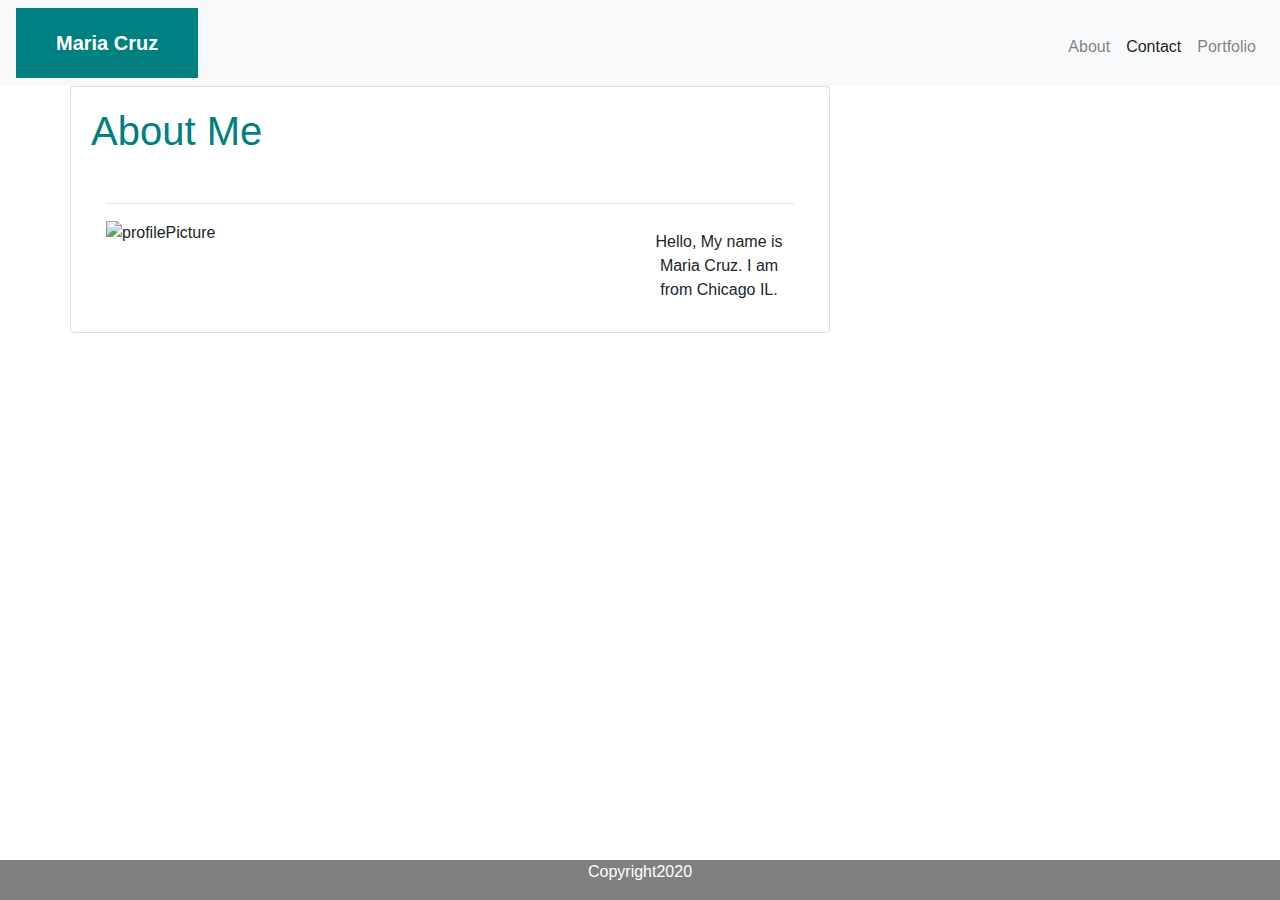
==== 02-css Finished homework/index.html @ 304c457e "portfolio" ====
<!DOCTYPE html>
<html>
<head>
    <meta charset='utf-8'>
    <meta http-equiv='X-UA-Compatible' content='IE=edge'>
    <title>Page Title</title>
    <meta name='viewport' content='width=device-width, initial-scale=1'>
    <link rel='portfoliobutton' href='portfolio.html'>
    <link rel='contactbutton' href='contact.htlm'>
    <link rel='stylesheet' href="style.css">
    <link rel="stylesheet" href="https://stackpath.bootstrapcdn.com/bootstrap/4.3.1/css/bootstrap.min.css" integrity="sha384-ggOyR0iXCbMQv3Xipma34MD+dH/1fQ784/j6cY/iJTQUOhcWr7x9JvoRxT2MZw1T" crossorigin="anonymous">

    <style>
        .footer {
          position: fixed;
          left: 0;
          bottom: 0;
          width: 100%;
          background-color:gray;
          color: white;
          text-align: center;
        }
    </style>
</head>
<body>
    <nav class="navbar navbar-expand-lg navbar-light bg-light">
        <a class="navbar-brand" href="#" id="name">Maria Cruz</a>
        <button class="navbar-toggler" type="button" data-toggle="collapse" data-target="#navbarNav" aria-controls="navbarNav" aria-expanded="false" aria-label="Toggle navigation">
            <span class="navbar-toggler-icon"></span>
        </button>
        <div class="collapse navbar-collapse" id="navbarNav">
            <ul class="navbar-nav ml-auto mt-2">
                <li class="nav-item">
                    <a class="nav-link" href="index.html">About</a>
                </li>
                <li class="nav-item active">
                    <a class="nav-link" href="contact.html">Contact </a>
                </li>
                <li class="nav-item">
                    <a class="nav-link" href="portfolio.html">Portfolio</a>
                </li>
            </ul>
        </div>
    </nav>
    <div class= "container">
        <div class="row">
            <div class="card col-md-8">
                <div class="card-body">
                    <div class="row">
                        <h1>About Me</h1>
                    </div>
                    <br> 
                    <hr/>
                    <img src=https://ca.slack-edge.com/T015J3MGCSG-U015JKSD24T-fc4c20ce177e-512 alt="profilePicture">
                    <p id="block"> Hello, My name is Maria Cruz. I am from Chicago IL. </p> 
                </div>
            </div>
        </div>  
    </div>
    <br>


    <!-- FOOTER -->
    <footer>
        <div class="footer">
            <p>Copyright2020</p>
        </div>
    </footer>

    <script src="https://code.jquery.com/jquery-3.3.1.slim.min.js" integrity="sha384-q8i/X+965DzO0rT7abK41JStQIAqVgRVzpbzo5smXKp4YfRvH+8abtTE1Pi6jizo" crossorigin="anonymous"></script>
    <script src="https://cdnjs.cloudflare.com/ajax/libs/popper.js/1.14.7/umd/popper.min.js" integrity="sha384-UO2eT0CpHqdSJQ6hJty5KVphtPhzWj9WO1clHTMGa3JDZwrnQq4sF86dIHNDz0W1" crossorigin="anonymous"></script>
    <script src="https://stackpath.bootstrapcdn.com/bootstrap/4.3.1/js/bootstrap.min.js" integrity="sha384-JjSmVgyd0p3pXB1rRibZUAYoIIy6OrQ6VrjIEaFf/nJGzIxFDsf4x0xIM+B07jRM" crossorigin="anonymous"></script>

</body>
</html>
---- 02-css Finished homework/style.css ----
/* All Nav Bars */
ul{
    float: left;
}

#name{
    background: teal;
    color: white;
    padding: 20px 40px;
    font-weight: bold;

}
/* about me img */
img{
    height: 400px;
    width: 400px;

}

.box{
  display: flex;
  align-items: center;
}

#block{
position: relative;
float: right;
width: 140px;
padding: 5px;
margin: 5px;
text-align: center; 
}

/* heading one in all 3 pages */
.about-section {
    padding: 10px;
    background-color: white;
  }

h1{
    color: teal;
}

/* contact info */
label, input{
    font-size: 20px;
    font-family: 'Times New Roman', Times, serif;
   
}

  /* Style inputs with type="text", select elements and textareas */
  input[type=text], select, textarea {
    width: 100%; 
    padding: 10px; 
    border: 1px solid #ccc; 
    border-radius: 4px; 
    box-sizing: border-box; 
    margin-top: 6px; 
    margin-bottom: 16px; 
    resize: vertical 
  }
  
  input[type=submit] {
    background-color: blue;
    color: white;
    padding: 12px 20px;
    border: none;
    border-radius: 4px;
    cursor: pointer;
  }
  
  
  #contactInfo {
    border-radius: 5px;
    background-color: #f2f2f2;
    padding: 20px;
    text-align: left;
  }

  #topPage{
    border: pink;
    border-radius: 20px;
    border-width: 400px;
    padding: 40px;
  }


  h2{
    font-weight: bold;
    color: teal;
    
  }

  #img2{
    height: 300px;
    width: 300px;
  }


  /* Bottom right text */
  .text-block {
    background-color:teal;
    color: white;
    padding-left: 40px;
    padding-right: 40px;
    text-align: center;
    position: absolute;
    bottom: 50px;
  }
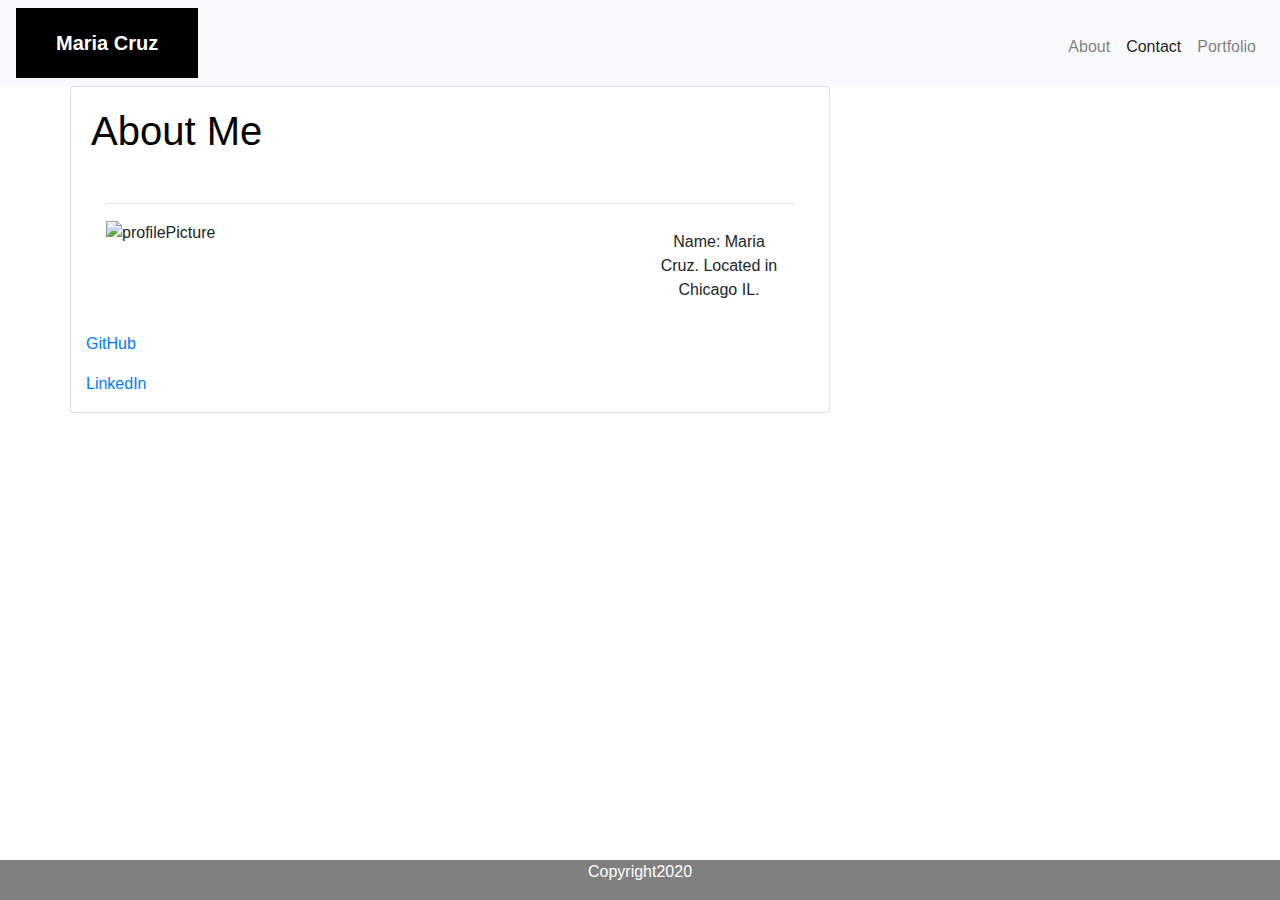
==== commit 20c2e39b: "updated portfolio" ====
--- a/02-css Finished homework/index.html
+++ b/02-css Finished homework/index.html
@@ -1,75 +1,118 @@
 <!DOCTYPE html>
 <html>
-<head>
-    <meta charset='utf-8'>
-    <meta http-equiv='X-UA-Compatible' content='IE=edge'>
+  <head>
+    <meta charset="utf-8" />
+    <meta http-equiv="X-UA-Compatible" content="IE=edge" />
     <title>Page Title</title>
-    <meta name='viewport' content='width=device-width, initial-scale=1'>
-    <link rel='portfoliobutton' href='portfolio.html'>
-    <link rel='contactbutton' href='contact.htlm'>
-    <link rel='stylesheet' href="style.css">
-    <link rel="stylesheet" href="https://stackpath.bootstrapcdn.com/bootstrap/4.3.1/css/bootstrap.min.css" integrity="sha384-ggOyR0iXCbMQv3Xipma34MD+dH/1fQ784/j6cY/iJTQUOhcWr7x9JvoRxT2MZw1T" crossorigin="anonymous">
+    <meta name="viewport" content="width=device-width, initial-scale=1" />
+    <link rel="portfoliobutton" href="portfolio.html" />
+    <link rel="contactbutton" href="contact.htlm" />
+    <link rel="stylesheet" href="style.css" />
+    <link
+      rel="stylesheet"
+      href="https://stackpath.bootstrapcdn.com/bootstrap/4.3.1/css/bootstrap.min.css"
+      integrity="sha384-ggOyR0iXCbMQv3Xipma34MD+dH/1fQ784/j6cY/iJTQUOhcWr7x9JvoRxT2MZw1T"
+      crossorigin="anonymous"
+    />
+    <link
+      rel="stylesheet"
+      href="https://unpkg.com/purecss@2.0.3/build/pure-min.css"
+      integrity="sha384-cg6SkqEOCV1NbJoCu11+bm0NvBRc8IYLRGXkmNrqUBfTjmMYwNKPWBTIKyw9mHNJ"
+      crossorigin="anonymous"
+    />
 
     <style>
-        .footer {
-          position: fixed;
-          left: 0;
-          bottom: 0;
-          width: 100%;
-          background-color:gray;
-          color: white;
-          text-align: center;
-        }
+      .footer {
+        position: fixed;
+        left: 0;
+        bottom: 0;
+        width: 100%;
+        background-color: gray;
+        color: white;
+        text-align: center;
+      }
     </style>
-</head>
-<body>
+  </head>
+  <body>
     <nav class="navbar navbar-expand-lg navbar-light bg-light">
-        <a class="navbar-brand" href="#" id="name">Maria Cruz</a>
-        <button class="navbar-toggler" type="button" data-toggle="collapse" data-target="#navbarNav" aria-controls="navbarNav" aria-expanded="false" aria-label="Toggle navigation">
-            <span class="navbar-toggler-icon"></span>
-        </button>
-        <div class="collapse navbar-collapse" id="navbarNav">
-            <ul class="navbar-nav ml-auto mt-2">
-                <li class="nav-item">
-                    <a class="nav-link" href="index.html">About</a>
-                </li>
-                <li class="nav-item active">
-                    <a class="nav-link" href="contact.html">Contact </a>
-                </li>
-                <li class="nav-item">
-                    <a class="nav-link" href="portfolio.html">Portfolio</a>
-                </li>
-            </ul>
+      <a class="navbar-brand" href="#" id="name">Maria Cruz</a>
+      <button
+        class="navbar-toggler"
+        type="button"
+        data-toggle="collapse"
+        data-target="#navbarNav"
+        aria-controls="navbarNav"
+        aria-expanded="false"
+        aria-label="Toggle navigation"
+      >
+        <span class="navbar-toggler-icon"></span>
+      </button>
+      <div class="collapse navbar-collapse" id="navbarNav">
+        <ul class="navbar-nav ml-auto mt-2">
+          <li class="nav-item">
+            <a class="nav-link" href="index.html">About</a>
+          </li>
+          <li class="nav-item active">
+            <a class="nav-link" href="contact.html">Contact </a>
+          </li>
+          <li class="nav-item">
+            <a class="nav-link" href="portfolio.html">Portfolio</a>
+          </li>
+        </ul>
+      </div>
+    </nav>
+    <div class="container">
+      <div class="row">
+        <div class="card col-md-8">
+          <div class="card-body">
+            <div class="row">
+              <h1>About Me</h1>
+            </div>
+            <br />
+            <hr />
+            <img
+            src=https://ca.slack-edge.com/T015J3MGCSG-U015JKSD24T-fc4c20ce177e-512
+            alt="profilePicture">
+            <p id="block">
+              Name: Maria Cruz. Located in Chicago IL.
+            </p>
+          </div>
+          <div>
+            <p class="github">
+              <a href="https://github.com/Mariafcc/">GitHub</a>
+            </p>
+          </div>
+          <div>
+            <p class="linkedIn">
+              <a href="www.linkedin.com/in/mariafernandacruz">LinkedIn</a>
+            </p>
+          </div>
         </div>
-    </nav>
-    <div class= "container">
-        <div class="row">
-            <div class="card col-md-8">
-                <div class="card-body">
-                    <div class="row">
-                        <h1>About Me</h1>
-                    </div>
-                    <br> 
-                    <hr/>
-                    <img src=https://ca.slack-edge.com/T015J3MGCSG-U015JKSD24T-fc4c20ce177e-512 alt="profilePicture">
-                    <p id="block"> Hello, My name is Maria Cruz. I am from Chicago IL. </p> 
-                </div>
-            </div>
-        </div>  
+      </div>
     </div>
-    <br>
-
+    <br />
 
     <!-- FOOTER -->
     <footer>
-        <div class="footer">
-            <p>Copyright2020</p>
-        </div>
+      <div class="footer">
+        <p>Copyright2020</p>
+      </div>
     </footer>
 
-    <script src="https://code.jquery.com/jquery-3.3.1.slim.min.js" integrity="sha384-q8i/X+965DzO0rT7abK41JStQIAqVgRVzpbzo5smXKp4YfRvH+8abtTE1Pi6jizo" crossorigin="anonymous"></script>
-    <script src="https://cdnjs.cloudflare.com/ajax/libs/popper.js/1.14.7/umd/popper.min.js" integrity="sha384-UO2eT0CpHqdSJQ6hJty5KVphtPhzWj9WO1clHTMGa3JDZwrnQq4sF86dIHNDz0W1" crossorigin="anonymous"></script>
-    <script src="https://stackpath.bootstrapcdn.com/bootstrap/4.3.1/js/bootstrap.min.js" integrity="sha384-JjSmVgyd0p3pXB1rRibZUAYoIIy6OrQ6VrjIEaFf/nJGzIxFDsf4x0xIM+B07jRM" crossorigin="anonymous"></script>
-
-</body>
-</html>+    <script
+      src="https://code.jquery.com/jquery-3.3.1.slim.min.js"
+      integrity="sha384-q8i/X+965DzO0rT7abK41JStQIAqVgRVzpbzo5smXKp4YfRvH+8abtTE1Pi6jizo"
+      crossorigin="anonymous"
+    ></script>
+    <script
+      src="https://cdnjs.cloudflare.com/ajax/libs/popper.js/1.14.7/umd/popper.min.js"
+      integrity="sha384-UO2eT0CpHqdSJQ6hJty5KVphtPhzWj9WO1clHTMGa3JDZwrnQq4sF86dIHNDz0W1"
+      crossorigin="anonymous"
+    ></script>
+    <script
+      src="https://stackpath.bootstrapcdn.com/bootstrap/4.3.1/js/bootstrap.min.js"
+      integrity="sha384-JjSmVgyd0p3pXB1rRibZUAYoIIy6OrQ6VrjIEaFf/nJGzIxFDsf4x0xIM+B07jRM"
+      crossorigin="anonymous"
+    ></script>
+  </body>
+</html>
--- a/02-css Finished homework/style.css
+++ b/02-css Finished homework/style.css
@@ -1,111 +1,105 @@
 /* All Nav Bars */
-ul{
-    float: left;
+ul {
+  float: left;
 }
 
-#name{
-    background: teal;
-    color: white;
-    padding: 20px 40px;
-    font-weight: bold;
-
+#name {
+  background: black;
+  color: white;
+  padding: 20px 40px;
+  font-weight: bold;
 }
 /* about me img */
-img{
-    height: 400px;
-    width: 400px;
-
+img {
+  height: 400px;
+  width: 400px;
 }
 
-.box{
+.box {
   display: flex;
   align-items: center;
 }
 
-#block{
-position: relative;
-float: right;
-width: 140px;
-padding: 5px;
-margin: 5px;
-text-align: center; 
+#block {
+  position: relative;
+  float: right;
+  width: 140px;
+  padding: 5px;
+  margin: 5px;
+  text-align: center;
 }
 
 /* heading one in all 3 pages */
 .about-section {
-    padding: 10px;
-    background-color: white;
-  }
+  padding: 10px;
+  background-color: white;
+}
 
-h1{
-    color: teal;
+h1 {
+  color: black;
 }
 
 /* contact info */
-label, input{
-    font-size: 20px;
-    font-family: 'Times New Roman', Times, serif;
-   
+label,
+input {
+  font-size: 20px;
+  font-family: "Times New Roman", Times, serif;
 }
 
-  /* Style inputs with type="text", select elements and textareas */
-  input[type=text], select, textarea {
-    width: 100%; 
-    padding: 10px; 
-    border: 1px solid #ccc; 
-    border-radius: 4px; 
-    box-sizing: border-box; 
-    margin-top: 6px; 
-    margin-bottom: 16px; 
-    resize: vertical 
-  }
-  
-  input[type=submit] {
-    background-color: blue;
-    color: white;
-    padding: 12px 20px;
-    border: none;
-    border-radius: 4px;
-    cursor: pointer;
-  }
-  
-  
-  #contactInfo {
-    border-radius: 5px;
-    background-color: #f2f2f2;
-    padding: 20px;
-    text-align: left;
-  }
+/* Style inputs with type="text", select elements and textareas */
+input[type="text"],
+select,
+textarea {
+  width: 100%;
+  padding: 10px;
+  border: 1px solid #ccc;
+  border-radius: 4px;
+  box-sizing: border-box;
+  margin-top: 6px;
+  margin-bottom: 16px;
+  resize: vertical;
+}
 
-  #topPage{
-    border: pink;
-    border-radius: 20px;
-    border-width: 400px;
-    padding: 40px;
-  }
+input[type="submit"] {
+  background-color: blue;
+  color: white;
+  padding: 12px 20px;
+  border: none;
+  border-radius: 4px;
+  cursor: pointer;
+}
 
+#contactInfo {
+  border-radius: 5px;
+  background-color: #f2f2f2;
+  padding: 20px;
+  text-align: left;
+}
 
-  h2{
-    font-weight: bold;
-    color: teal;
-    
-  }
+#topPage {
+  border: pink;
+  border-radius: 20px;
+  border-width: 400px;
+  padding: 40px;
+}
 
-  #img2{
-    height: 300px;
-    width: 300px;
-  }
+h2 {
+  font-weight: bold;
+  color: black;
+}
 
+#img2 {
+  height: 300px;
+  width: 300px;
+}
 
-  /* Bottom right text */
-  .text-block {
-    background-color:teal;
-    color: white;
-    padding-left: 40px;
-    padding-right: 40px;
-    text-align: center;
-    position: absolute;
-    bottom: 50px;
-  }
-
- +/* Bottom right text */
+.text-block {
+  background-color: white;
+  color: black;
+  padding-left: 40px;
+  padding-right: 40px;
+  text-align: center;
+  position: absolute;
+  bottom: 50px;
+}
